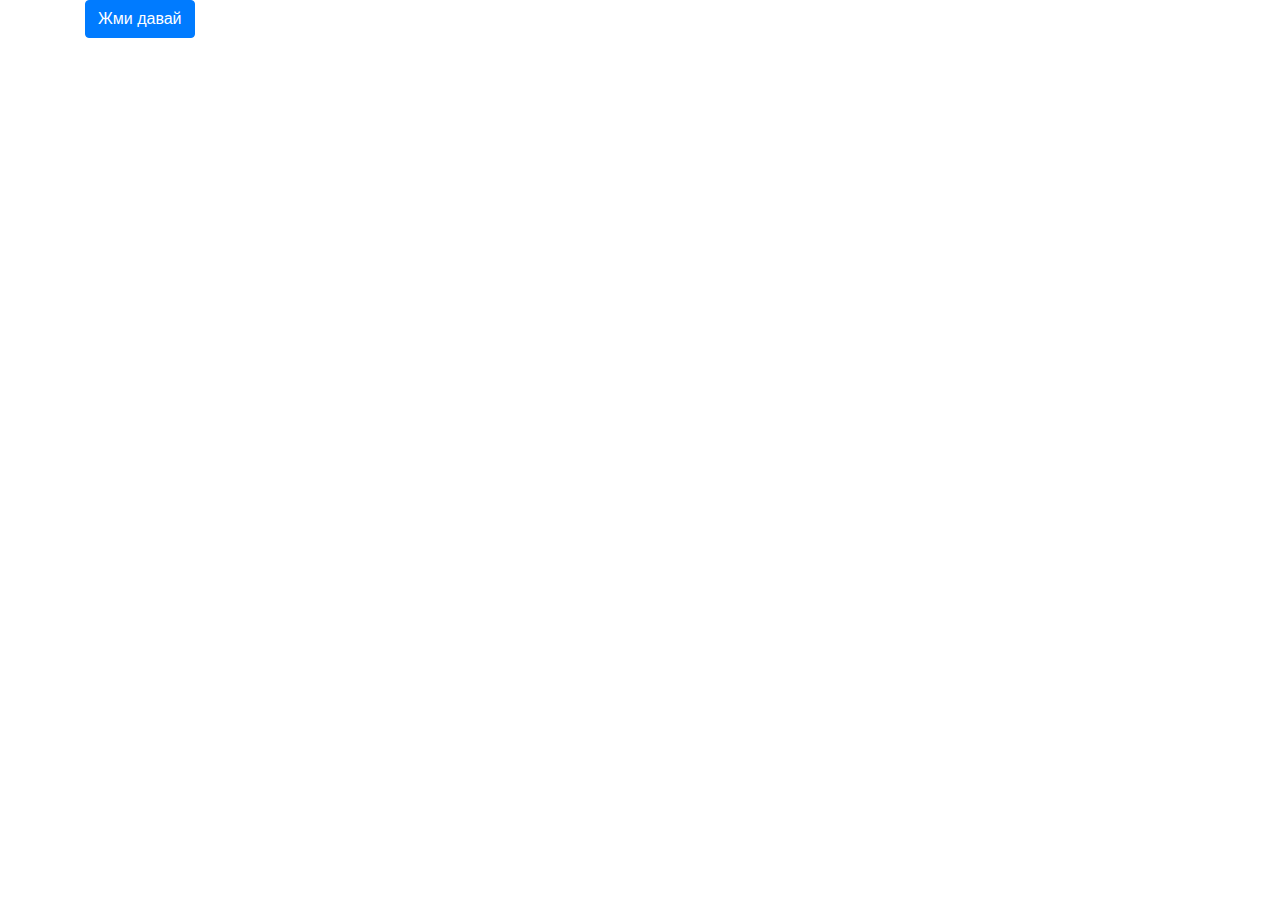
==== index.html @ 4c169171 "Update index.html" ====
<!DOCTYPE html>
<html lang="ru">
<head>
    <meta charset="UTF-8">
    <meta name="viewport" content="width=device-width, initial-scale=1.0">
    <title>eShop</title>
    <link rel="stylesheet" href="https://stackpath.bootstrapcdn.com/bootstrap/4.3.1/css/bootstrap.min.css" integrity="sha384-ggOyR0iXCbMQv3Xipma34MD+dH/1fQ784/j6cY/iJTQUOhcWr7x9JvoRxT2MZw1T" crossorigin="anonymous">
    <link rel="stylesheet" href="style.css">
</head>
<body>
<script src="script.js"></script>
<div class="container">
<div class="users-list">
    </div>
<input type="button" class="btn btn-primary" value="Жми давай" onclick="f1()">
    </div>
</body>
</html>
---- style.css ----
* {
    margin: 0;
    padding: 0;
}

header{
    border: 1px solid black;
    display: flex;
    justify-content: flex-end;
}

.h2{
    color: brown;
}

.cart-button{
    margin: 5px 10px 5px 0px;
    height: 20px;
    width: 80px;
    border: 1px solid black;
    border-radius: 15px;
}

.goods-list{
    display: flex;
    justify-content: space-around;
}

.goods-item{
    width: 150px;
    height: 200px;
    border: 1px solid black;
    text-align: center;
    margin-top: 5px;
}
.goods-basket{
    display: flex;
    justify-content: space-around;
}

.basket-list{
    width: 150px;
    height: 200px;
    border: 1px solid black;
    text-align: center;
    margin-top: 5px;
}
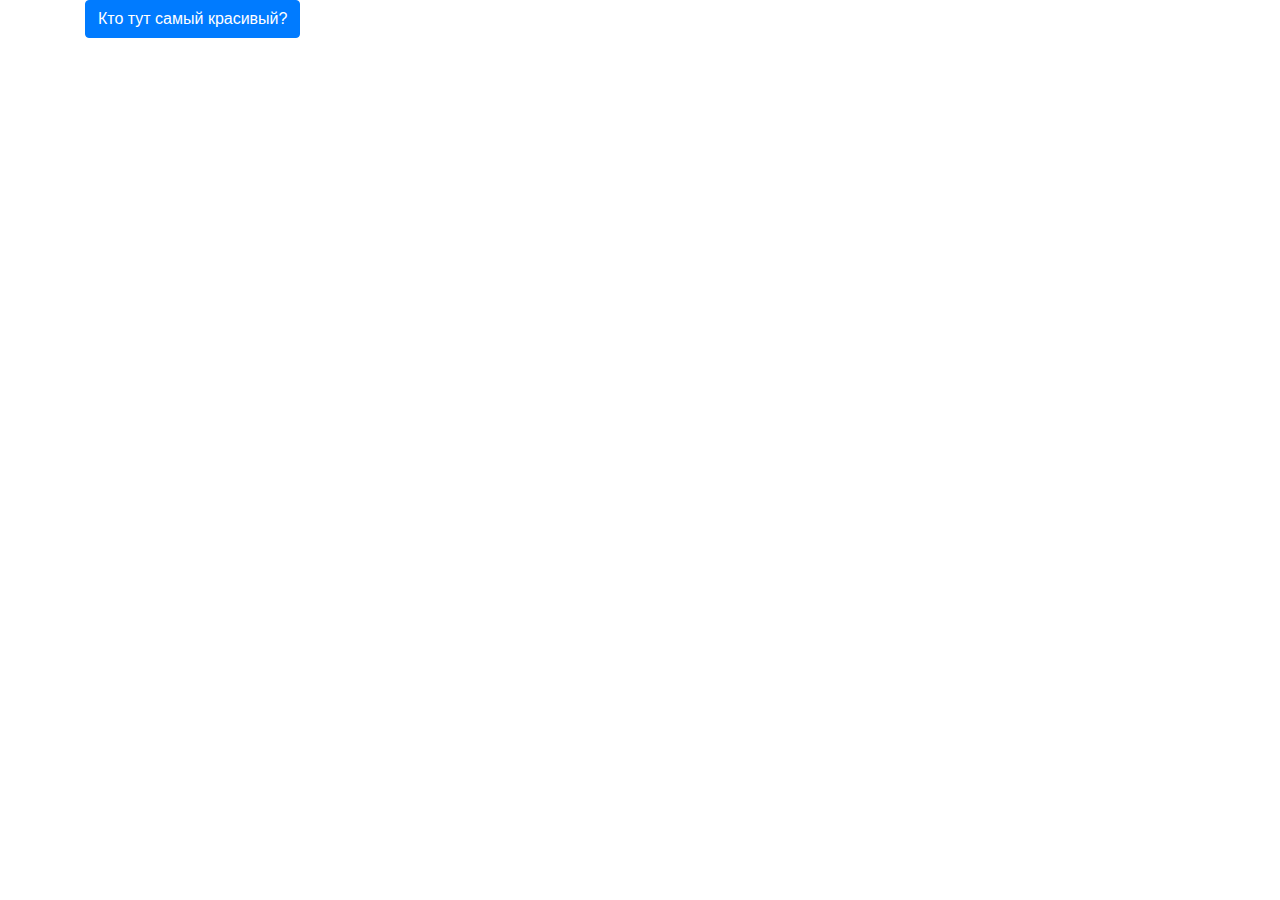
==== commit cfe72e82: "Update index.html" ====
--- a/index.html
+++ b/index.html
@@ -12,7 +12,7 @@
 <div class="container">
 <div class="users-list">
     </div>
-<input type="button" class="btn btn-primary" value="Жми давай" onclick="f1()">
+<input type="button" class="btn btn-primary" value="Кто тут самый красивый?" onclick="f1()">
     </div>
 </body>
 </html>
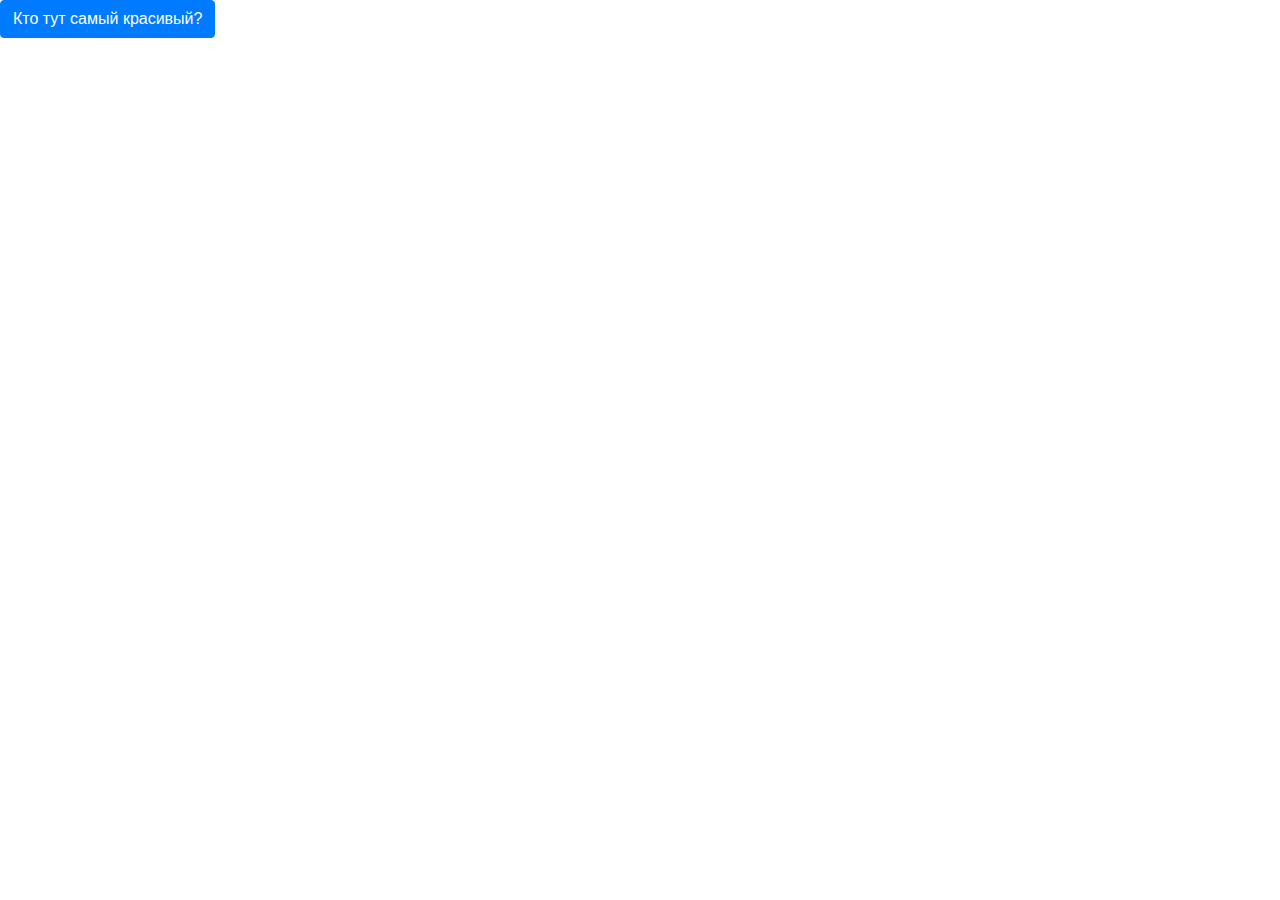
==== commit 0da743ff: "Update index.html" ====
--- a/index.html
+++ b/index.html
@@ -12,7 +12,8 @@
 <div class="container">
 <div class="users-list">
     </div>
+     </div>
 <input type="button" class="btn btn-primary" value="Кто тут самый красивый?" onclick="f1()">
-    </div>
+   
 </body>
 </html>
--- a/style.css
+++ b/style.css
@@ -3,45 +3,22 @@
     padding: 0;
 }
 
-header{
-    border: 1px solid black;
-    display: flex;
-    justify-content: flex-end;
+.container{
+  width: 100%;
+  margin: 0 auto; 
+} 
+
+.users-list{
+     display: flex;
+  justify-content: space-between;
 }
 
-.h2{
-    color: brown;
+.text {
+  font-family: Roboto;
+  font-size: 16px;
+  line-height: 26px;
+  letter-spacing: 0.05em;
+opacity: 0.6;
+  color: #1F3F68;
 }
 
-.cart-button{
-    margin: 5px 10px 5px 0px;
-    height: 20px;
-    width: 80px;
-    border: 1px solid black;
-    border-radius: 15px;
-}
-
-.goods-list{
-    display: flex;
-    justify-content: space-around;
-}
-
-.goods-item{
-    width: 150px;
-    height: 200px;
-    border: 1px solid black;
-    text-align: center;
-    margin-top: 5px;
-}
-.goods-basket{
-    display: flex;
-    justify-content: space-around;
-}
-
-.basket-list{
-    width: 150px;
-    height: 200px;
-    border: 1px solid black;
-    text-align: center;
-    margin-top: 5px;
-}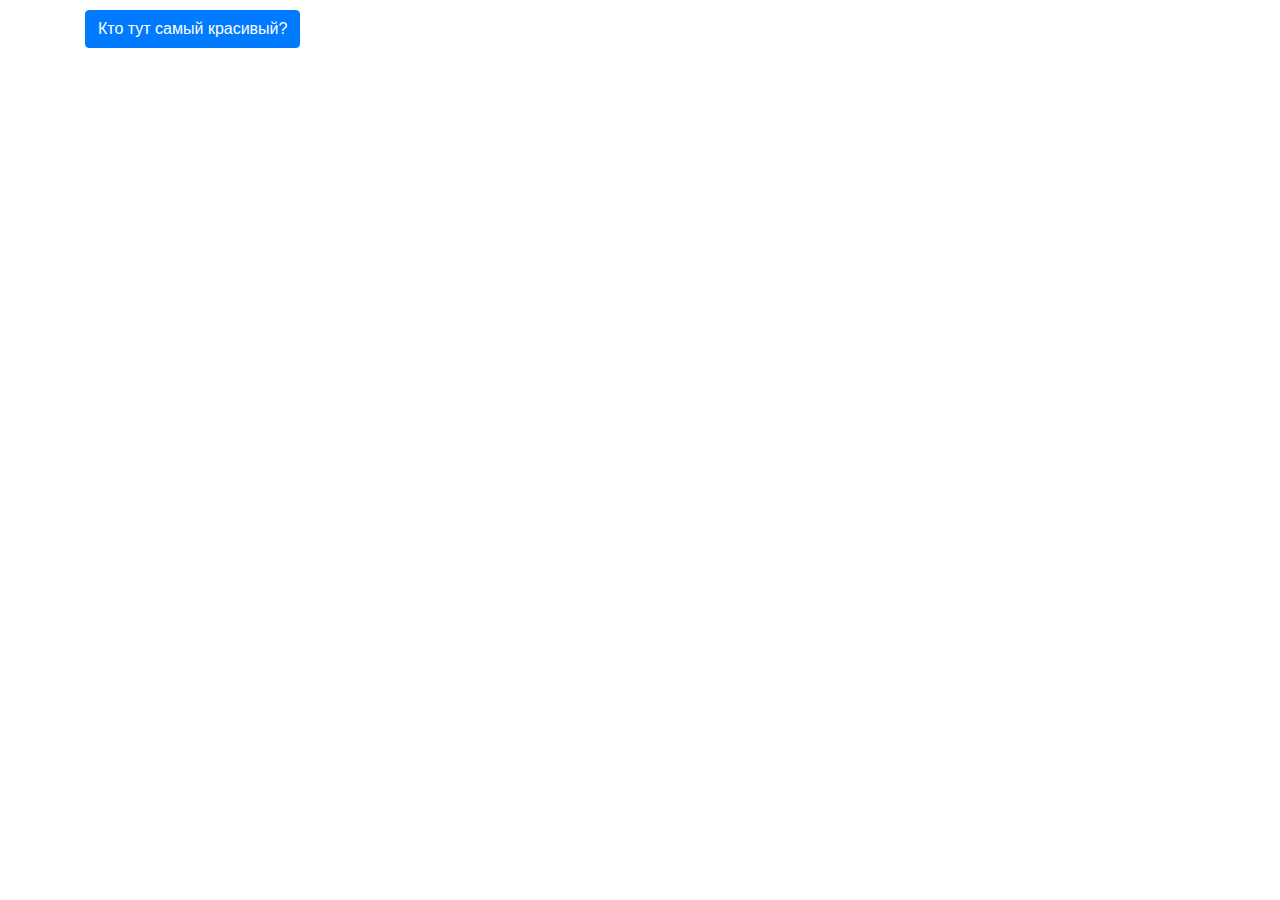
==== commit 6db088b6: "Update index.html" ====
--- a/index.html
+++ b/index.html
@@ -12,8 +12,9 @@
 <div class="container">
 <div class="users-list">
     </div>
+    
+<input type="button" class="btn btn-primary" value="Кто тут самый красивый?" onclick="f1()">
      </div>
-<input type="button" class="btn btn-primary" value="Кто тут самый красивый?" onclick="f1()">
    
 </body>
 </html>
--- a/style.css
+++ b/style.css
@@ -8,17 +8,10 @@
   margin: 0 auto; 
 } 
 
-.users-list{
-     display: flex;
-  justify-content: space-between;
+.user-info{
+    background-color: red;
 }
 
-.text {
-  font-family: Roboto;
-  font-size: 16px;
-  line-height: 26px;
-  letter-spacing: 0.05em;
-opacity: 0.6;
-  color: #1F3F68;
+.btn{
+    margin-top:10px;
 }
-
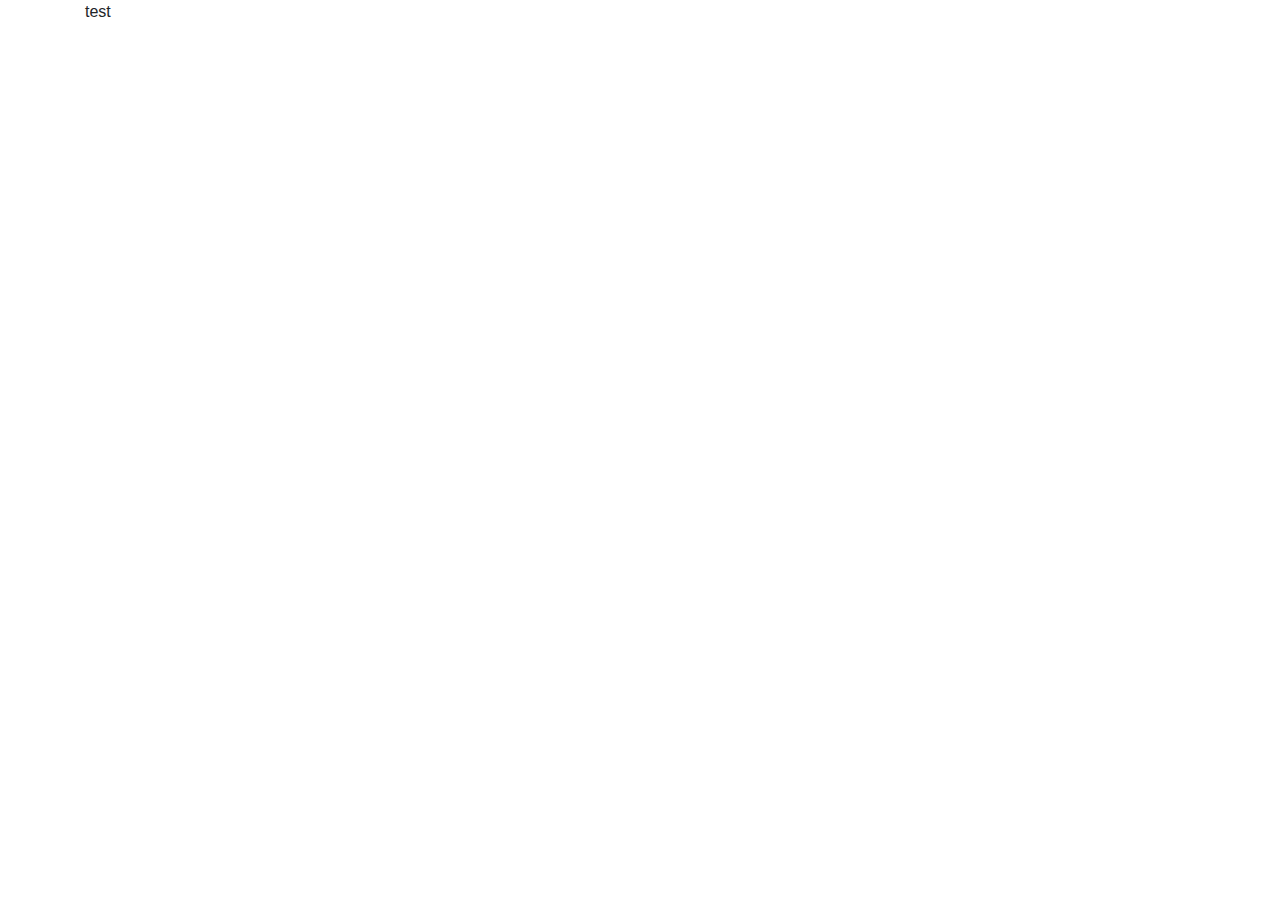
==== commit 49b72a6b: "Update index.html" ====
--- a/index.html
+++ b/index.html
@@ -12,8 +12,7 @@
 <div class="container">
 <div class="users-list">
     </div>
-    
-<input type="button" class="btn btn-primary" value="Кто тут самый красивый?" onclick="f1()">
+<p>test<p>    
      </div>
    
 </body>
--- a/style.css
+++ b/style.css
@@ -8,10 +8,12 @@
   margin: 0 auto; 
 } 
 
-.user-info{
-    background-color: red;
+.test_container{
+    display:flex;
+    justify-content: space-between;
 }
 
 .btn{
+    align-self: center;
     margin-top:10px;
 }
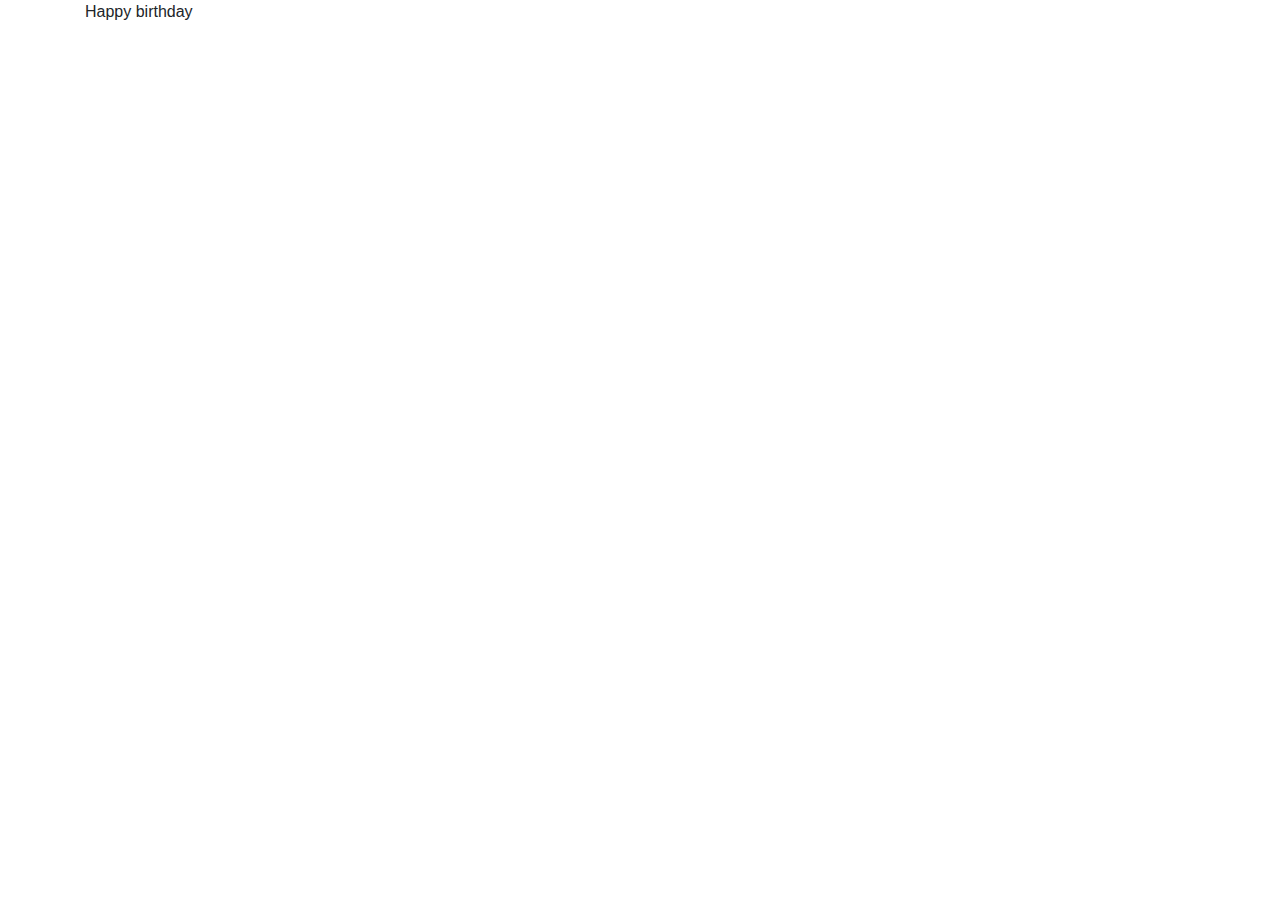
==== commit 2e9a2f6b: "Update index.html" ====
--- a/index.html
+++ b/index.html
@@ -12,7 +12,7 @@
 <div class="container">
 <div class="users-list">
     </div>
-<p>test<p>    
+<p>Happy birthday<p>    
      </div>
    
 </body>
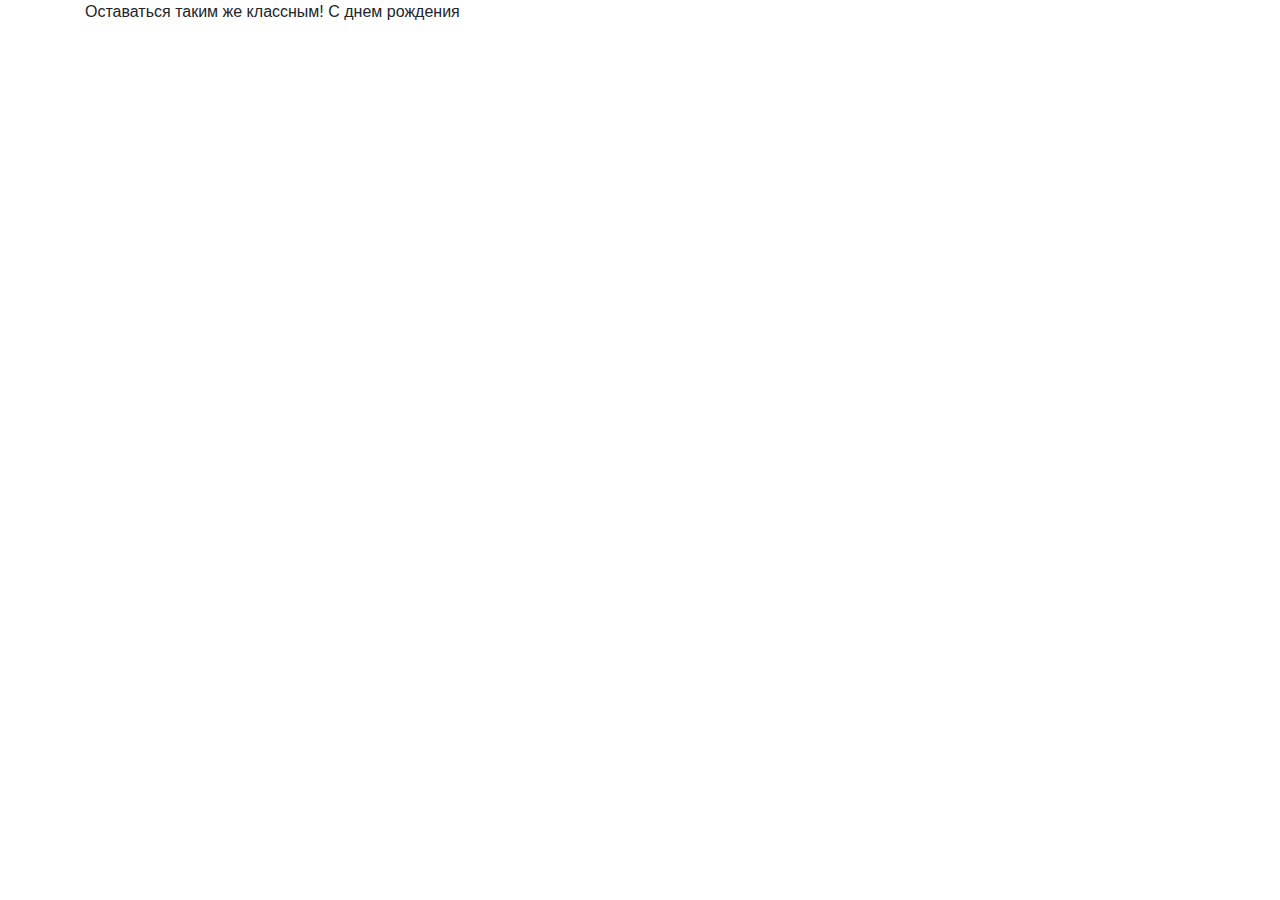
==== commit b0c33fee: "Update index.html" ====
--- a/index.html
+++ b/index.html
@@ -12,7 +12,7 @@
 <div class="container">
 <div class="users-list">
     </div>
-<p>Happy birthday<p>    
+<p>Оставаться таким же классным! С днем рождения<p>    
      </div>
    
 </body>
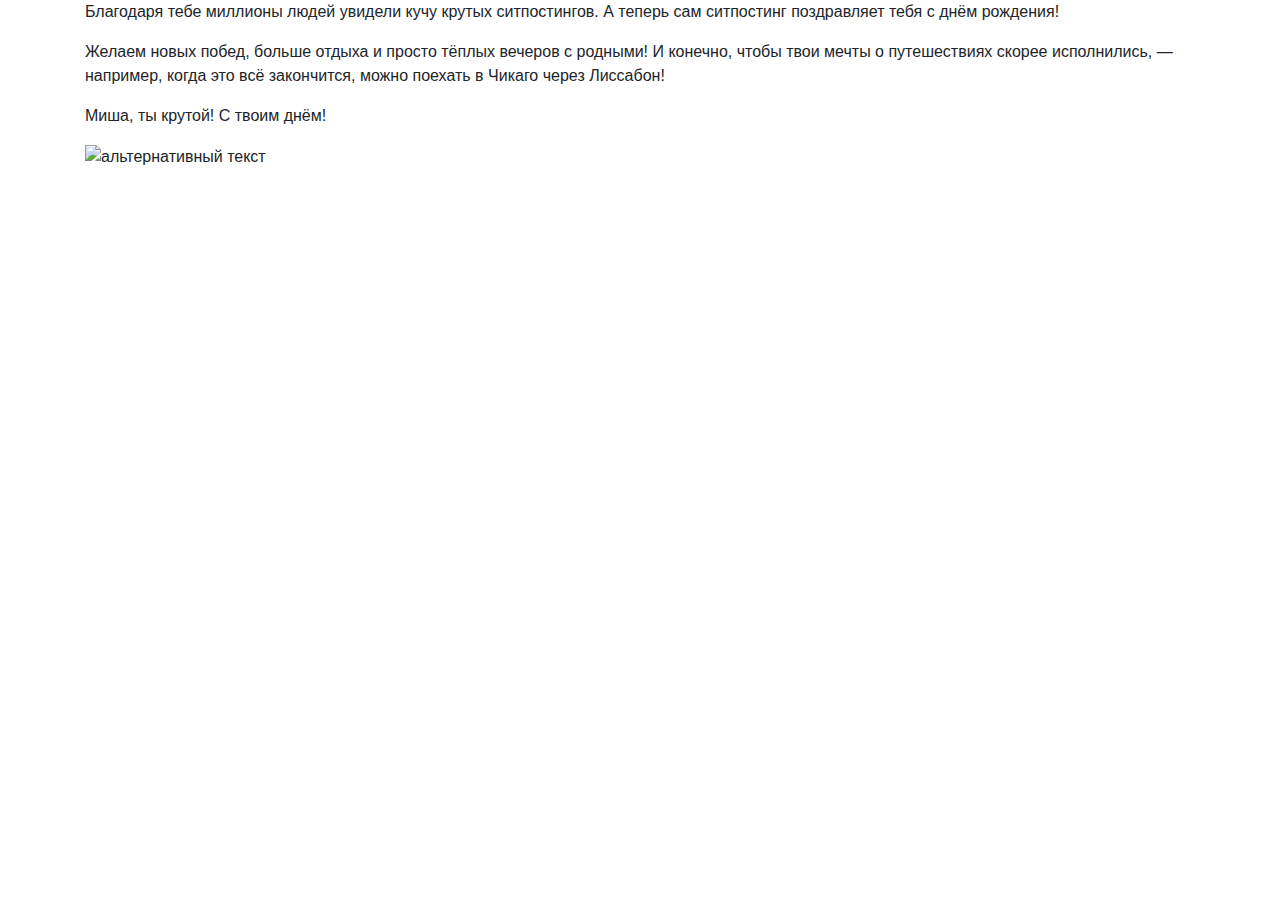
==== commit bb455bc2: "Update index.html" ====
--- a/index.html
+++ b/index.html
@@ -12,7 +12,10 @@
 <div class="container">
 <div class="users-list">
     </div>
-<p>Оставаться таким же классным! С днем рождения<p>    
+<p>Благодаря тебе миллионы людей увидели кучу крутых ситпостингов. А теперь сам ситпостинг поздравляет тебя с днём рождения!<p>
+<p>Желаем новых побед, больше отдыха и просто тёплых вечеров с родными! И конечно, чтобы твои мечты о путешествиях скорее исполнились, — например, когда это всё закончится, можно поехать в Чикаго через Лиссабон!<p>
+<p>Миша, ты крутой! С твоим днём! <p>
+    <img src="https://vk.com/sticker/18532/256.png" alt="альтернативный текст">
      </div>
    
 </body>
